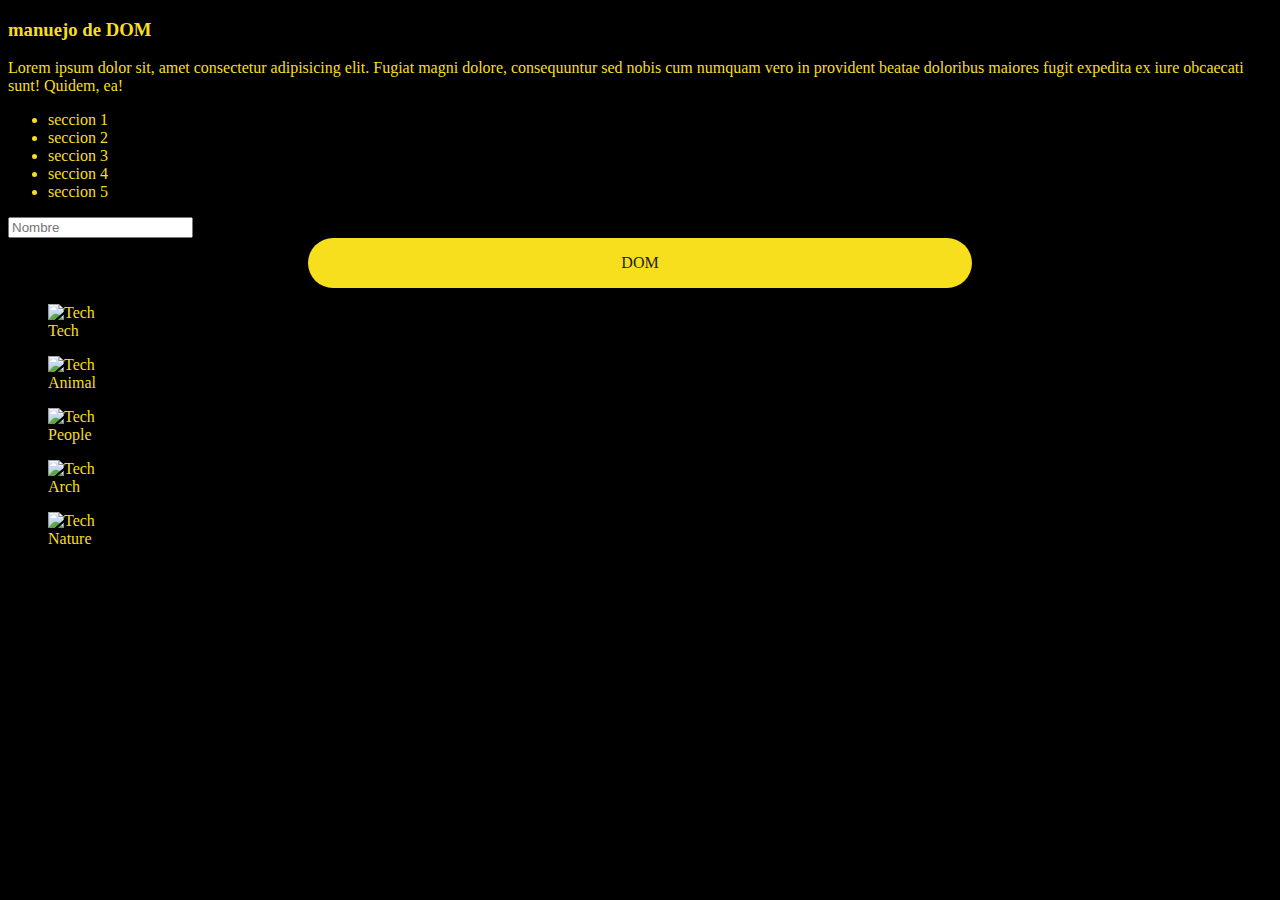
==== dom.html @ 1db93970 "quedamos por el video 64 el proximo en ver es el 65" ====
<!DOCTYPE html>
<html lang="en">
<head>
  <meta charset="UTF-8">
  <meta http-equiv="X-UA-Compatible" content="IE=edge">
  <meta name="viewport" content="width=device-width, initial-scale=1.0">
  <title>manejo de DOM</title>
  <style>
    :root{
      --yellow-color: #f7df1e;
      --dark-color: #222;
    }
  </style>
</head>
<body>

  <h3>
    manuejo de DOM
  </h3>
  <p id="que-es">
    Lorem ipsum dolor sit, amet consectetur adipisicing elit. Fugiat magni dolore, consequuntur sed nobis cum numquam vero in provident beatae doloribus maiores fugit expedita ex iure obcaecati sunt! Quidem, ea!
  </p>
  <nav id="menu">
    <ul>
      <li> <a href="#"></a> seccion 1 </li>
      <li> <a href="#"></a> seccion 2 </li>
      <li> <a href="#"></a> seccion 3 </li>
      <li> <a href="#"></a> seccion 4 </li>
      <li> <a href="#"></a> seccion 5 </li>
    </ul>
  </nav>
  <input type="text" name="nombre" placeholder="Nombre">

  <a style="background-color: #f7df1e; color: #222;" href="./dom.html" class = "link-dom" data-id="1">DOM </a>


  <section class="cards">
    <figure class="card">
      <img src="https://placeimg.com/200/200/tech" alt="Tech">
      <figcaption>Tech</figcaption>
    </figure>

    <figure class="card">
      <img src="https://placeimg.com/200/200/Animals" alt="Tech">
      <figcaption>Animal</figcaption>
    </figure>

    <figure class="card">
      <img src="https://placeimg.com/200/200/people" alt="Tech">
      <figcaption>People</figcaption>
    </figure>

    <figure class="card">
      <img src="https://placeimg.com/200/200/arch" alt="Tech">
      <figcaption>Arch</figcaption>
    </figure>

    <figure class="card">
      <img src="https://placeimg.com/200/200/Nature" alt="Tech">
      <figcaption>Nature</figcaption>
    </figure>
  </section>

  <script src="./dom.js"></script>
</body>
</html>
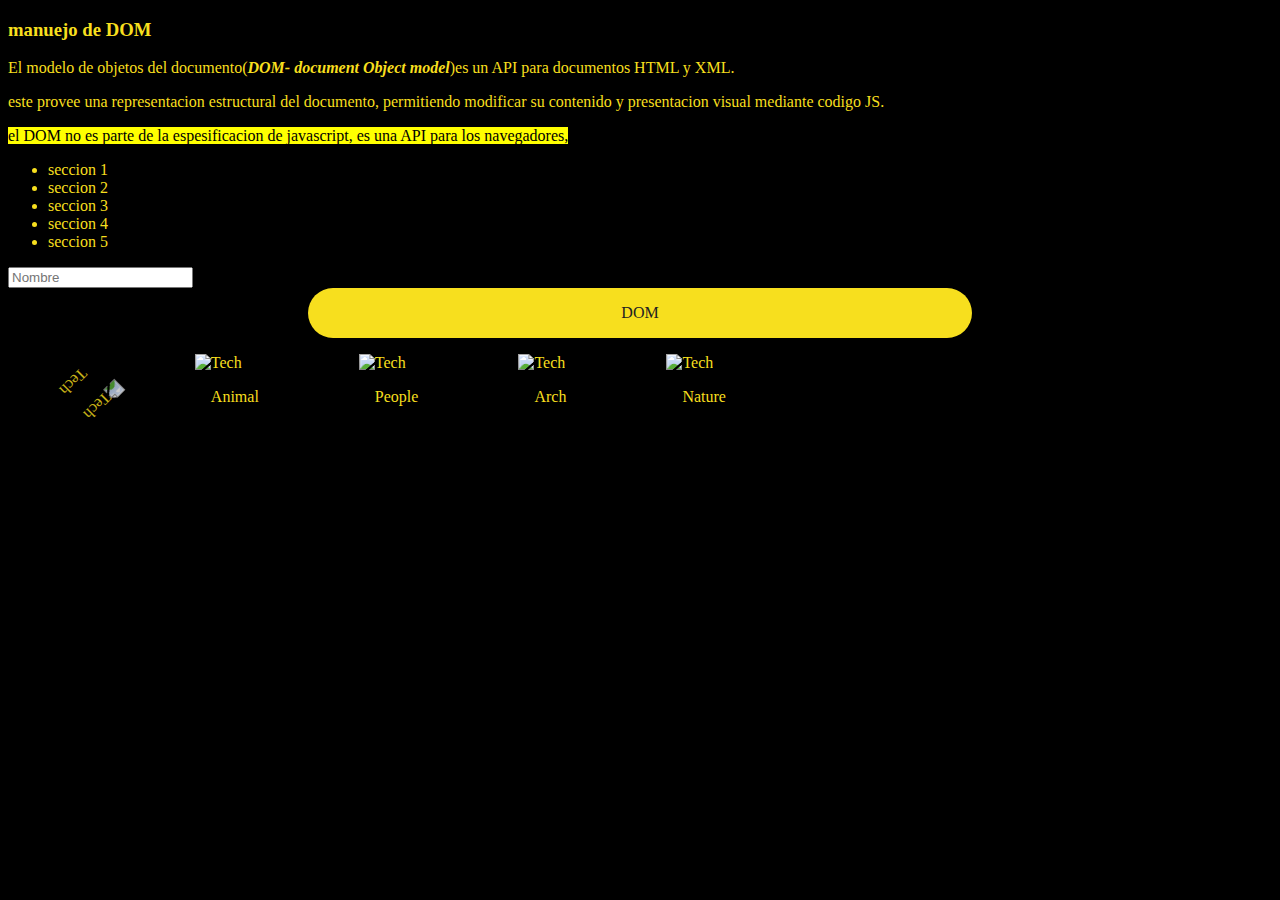
==== commit a066de60: "quedamos por el video 66 el proximo video en ver es el 67 que es traversing" ====
--- a/dom.html
+++ b/dom.html
@@ -9,6 +9,26 @@
     :root{
       --yellow-color: #f7df1e;
       --dark-color: #222;
+    }
+    .card{
+      display: inline-block;
+      background-color: var(--dark-color);
+      color: var(--yellow-color);
+    }
+    .card figcaption{
+      padding: 1rem;
+    }
+    .rotate-45{
+      transform: rotate(45deg);
+    }
+    .rotate-135{
+      transform: rotate(135deg);
+    }
+    .opacity-80{
+      opacity: .8;
+    }
+    .serpia{
+      filter: sepia(1);
     }
   </style>
 </head>
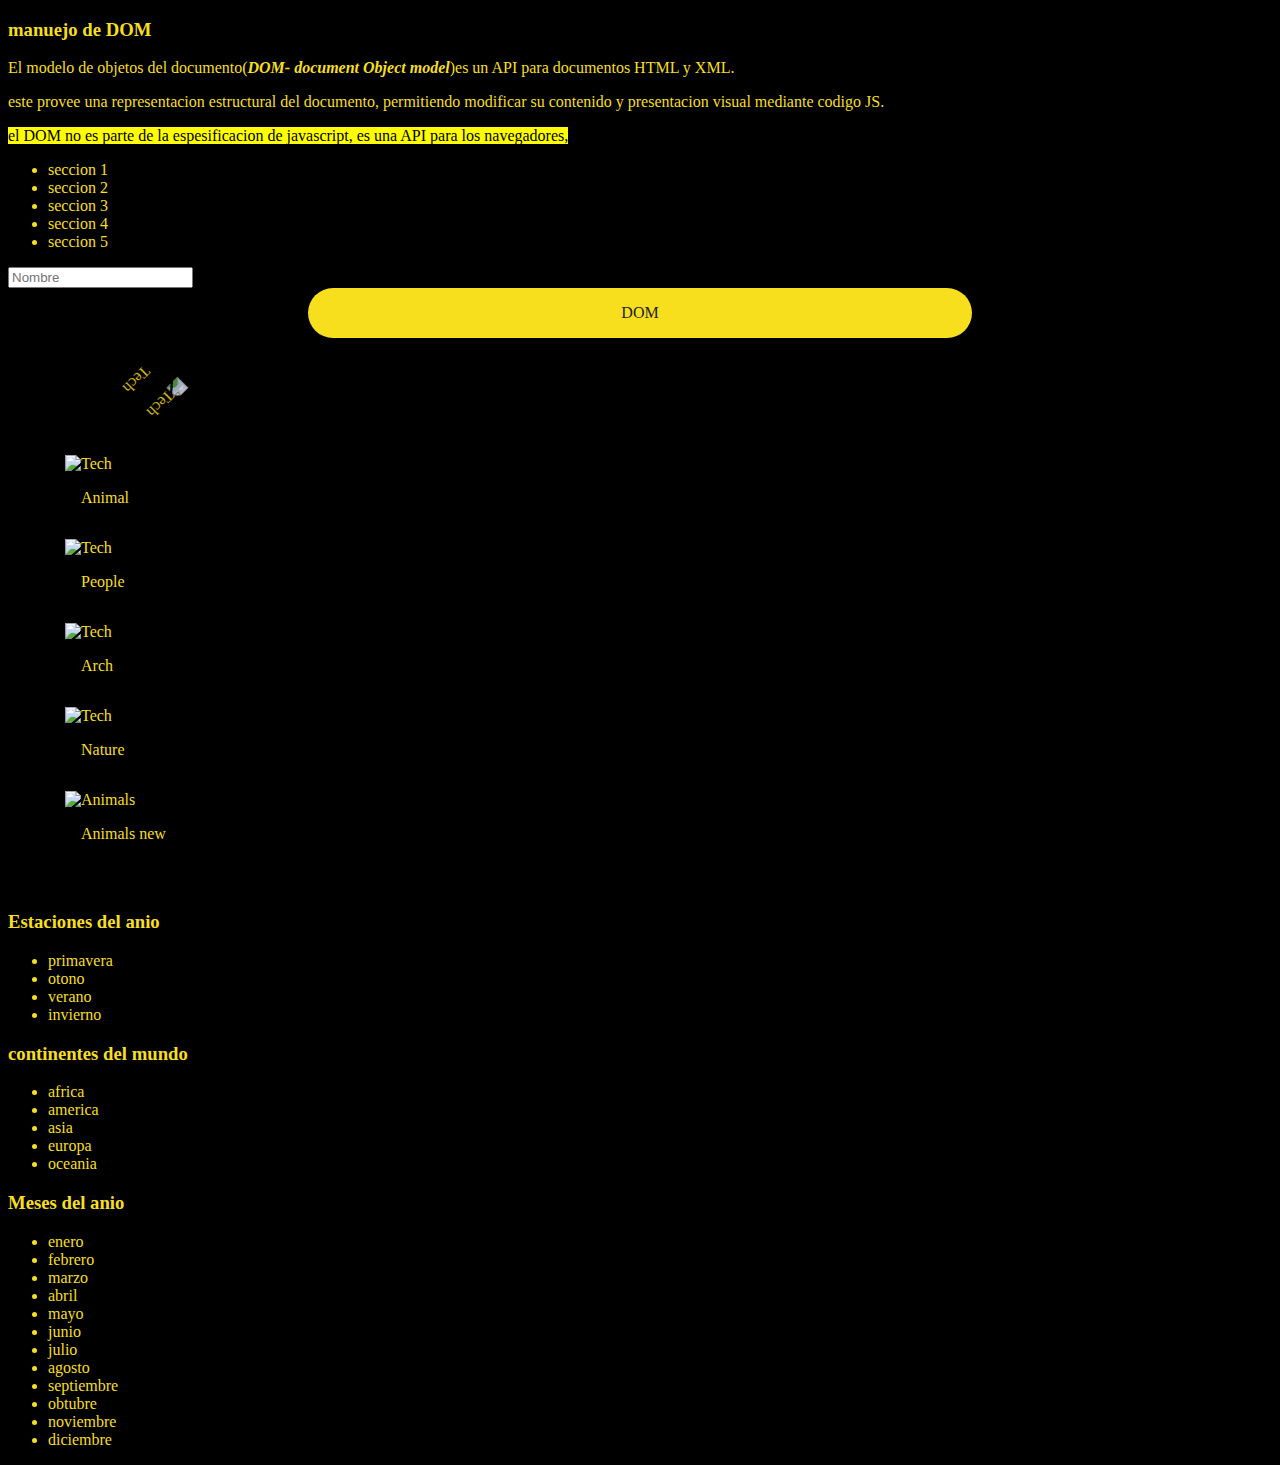
==== commit 255aaa88: "quedamos por el video 69 el proximo en ver es el mismo 69" ====
--- a/dom.html
+++ b/dom.html
@@ -10,10 +10,12 @@
       --yellow-color: #f7df1e;
       --dark-color: #222;
     }
-    .card{
+    .cards{
       display: inline-block;
       background-color: var(--dark-color);
       color: var(--yellow-color);
+      border: thin solid var(--dark-color);
+      padding: 1rem;
     }
     .card figcaption{
       padding: 1rem;
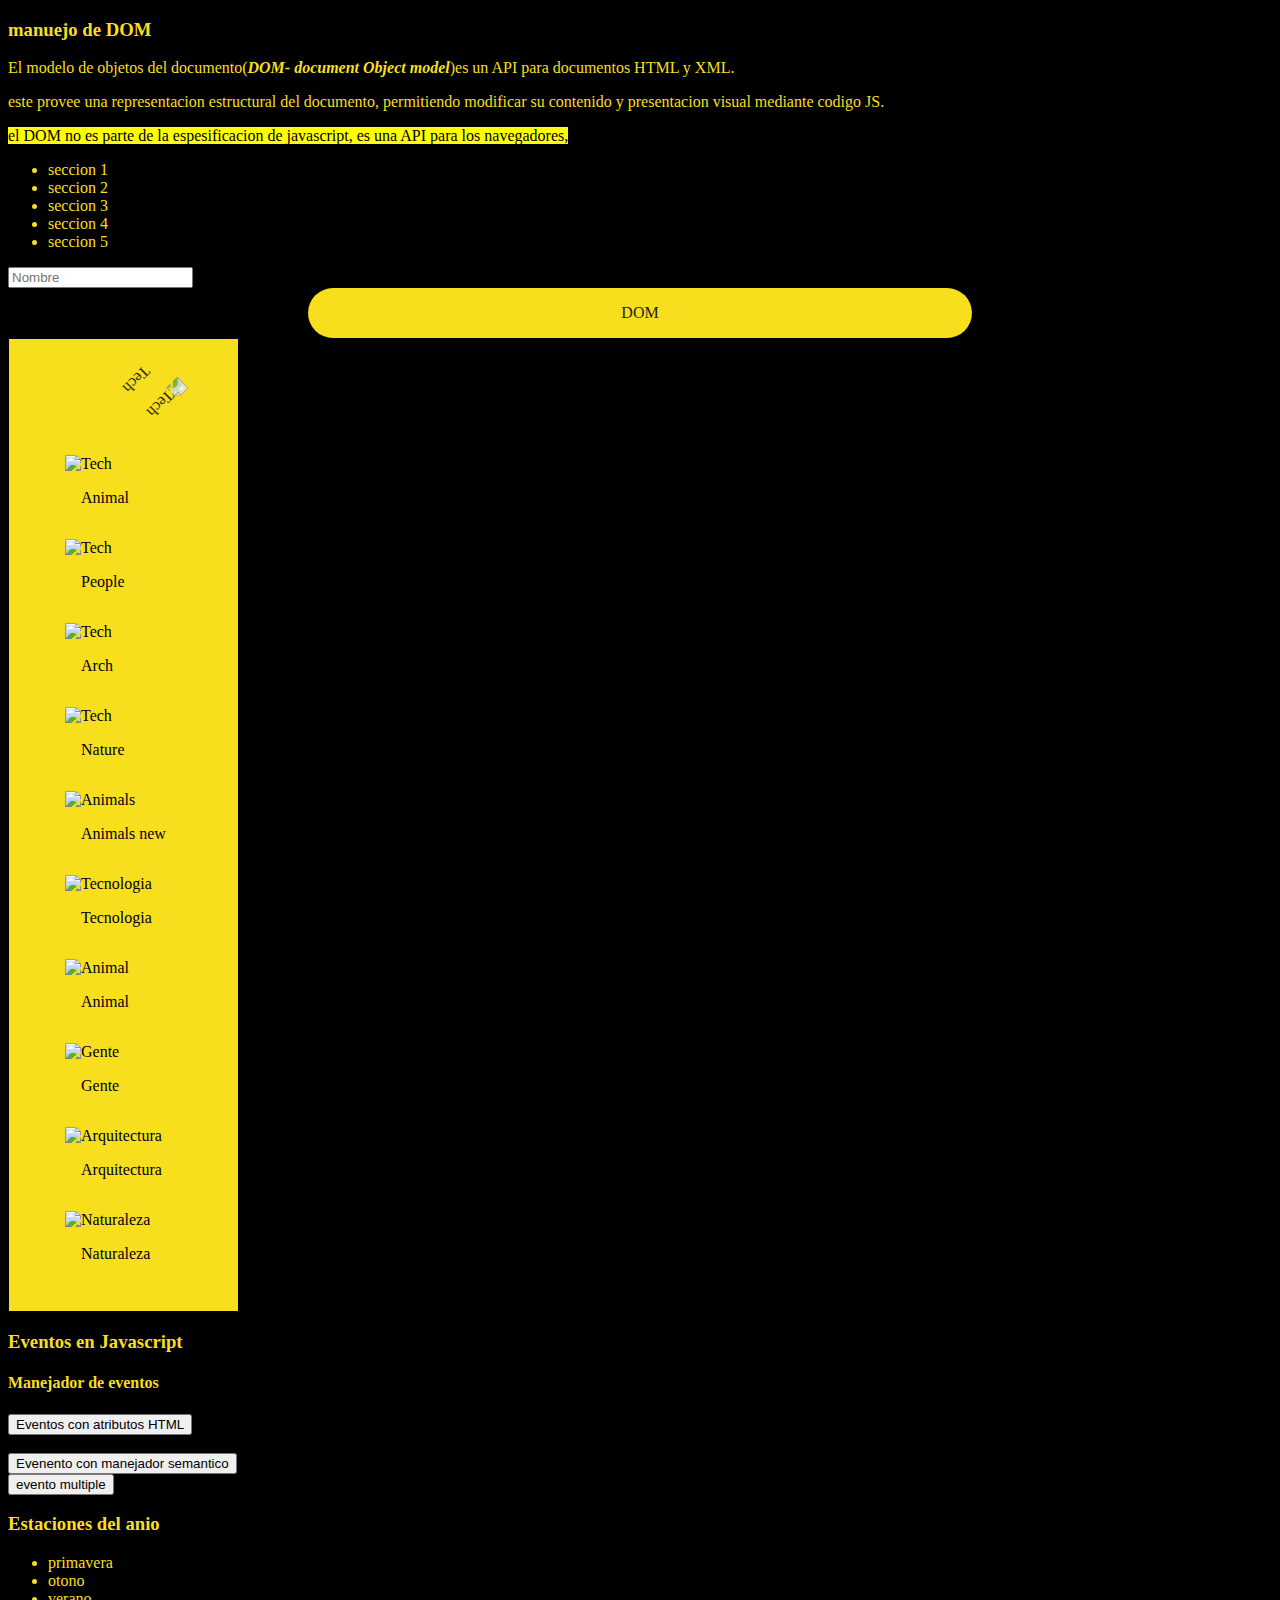
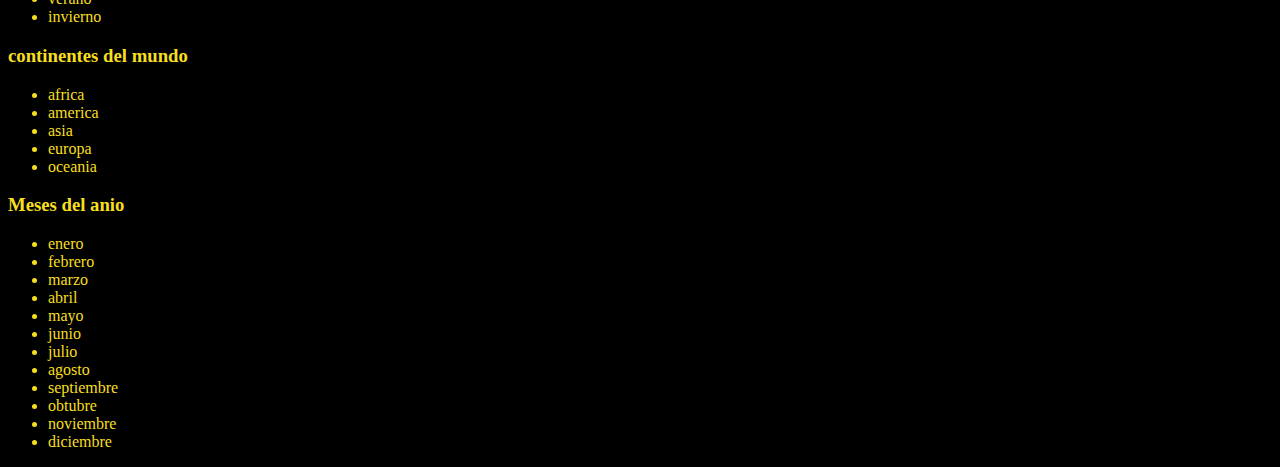
==== commit 7050310f: "quedamos por el video 72 el proximo es el 73" ====
--- a/dom.html
+++ b/dom.html
@@ -12,8 +12,8 @@
     }
     .cards{
       display: inline-block;
-      background-color: var(--dark-color);
-      color: var(--yellow-color);
+      background-color: var(--yellow-color);
+      color: var(--dark-color);
       border: thin solid var(--dark-color);
       padding: 1rem;
     }
@@ -82,6 +82,25 @@
       <figcaption>Nature</figcaption>
     </figure>
   </section>
+  
+  <template id="template-card">
+    <figure class="card">
+      <img>
+      <figcaption></figcaption>
+    </figure>
+  </template>
+
+
+  <h3>Eventos en Javascript</h3>
+  <h4>Manejador de eventos</h4>
+
+  <button onclick="holaMundo()">Eventos con atributos HTML</button>
+  <br><br>
+
+  <button id="evento-2">Evenento con manejador semantico </button>
+  <br>
+
+  <button id="evento-multiple">evento multiple </button>
 
   <script src="./dom.js"></script>
 </body>
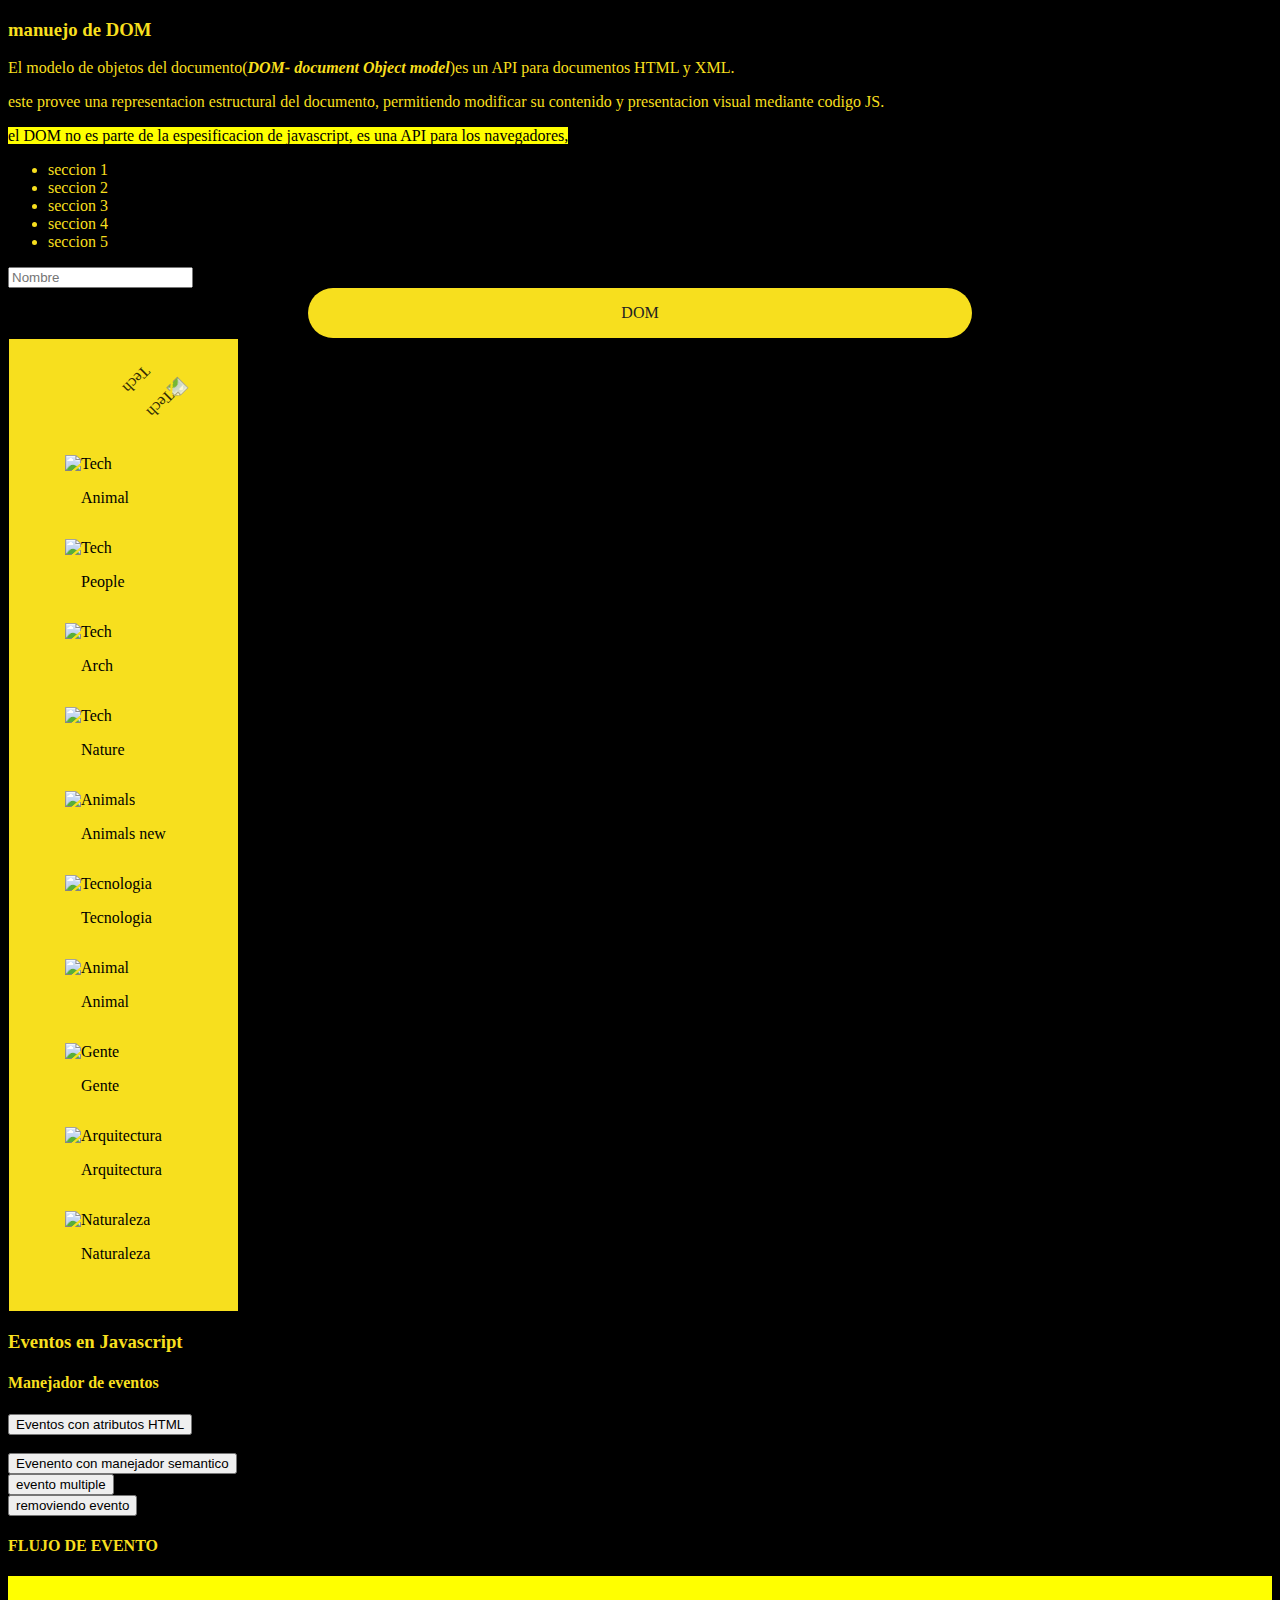
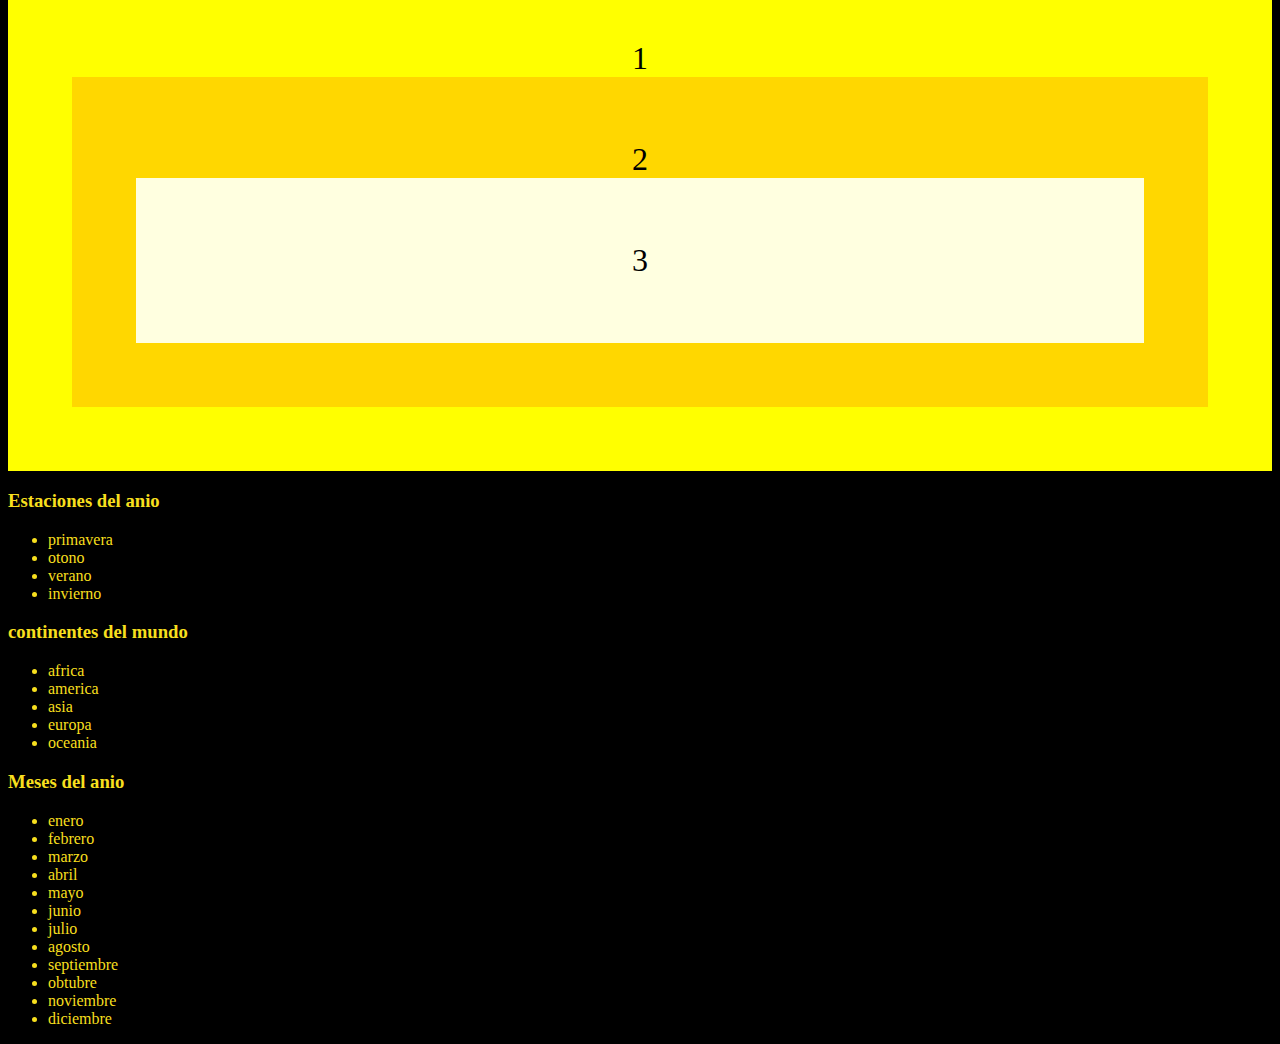
==== commit b0484cb4: "quedamos por el video 74 el proximo video en ver es el 75" ====
--- a/dom.html
+++ b/dom.html
@@ -31,6 +31,21 @@
     }
     .serpia{
       filter: sepia(1);
+    }
+    .eventos-flujo div{
+      padding: 4rem;
+      font-size: 2rem;
+      text-align: center;
+      color:  black;
+    }
+    .uno{
+      background-color: yellow;
+    }
+    .dos{
+      background-color: gold;
+    }
+    .tres{
+      background-color: lightyellow;
     }
   </style>
 </head>
@@ -101,6 +116,21 @@
   <br>
 
   <button id="evento-multiple">evento multiple </button>
+  <br>
+  <button id="evento-remover"> removiendo evento </button>
+
+  <h4>FLUJO DE EVENTO</h4>
+  <section class="eventos-flujo">
+    <div class="uno">
+      1
+      <div class="dos">
+        2
+        <div class="tres">
+          3
+        </div>
+      </div>
+    </div>
+  </section>
 
   <script src="./dom.js"></script>
 </body>
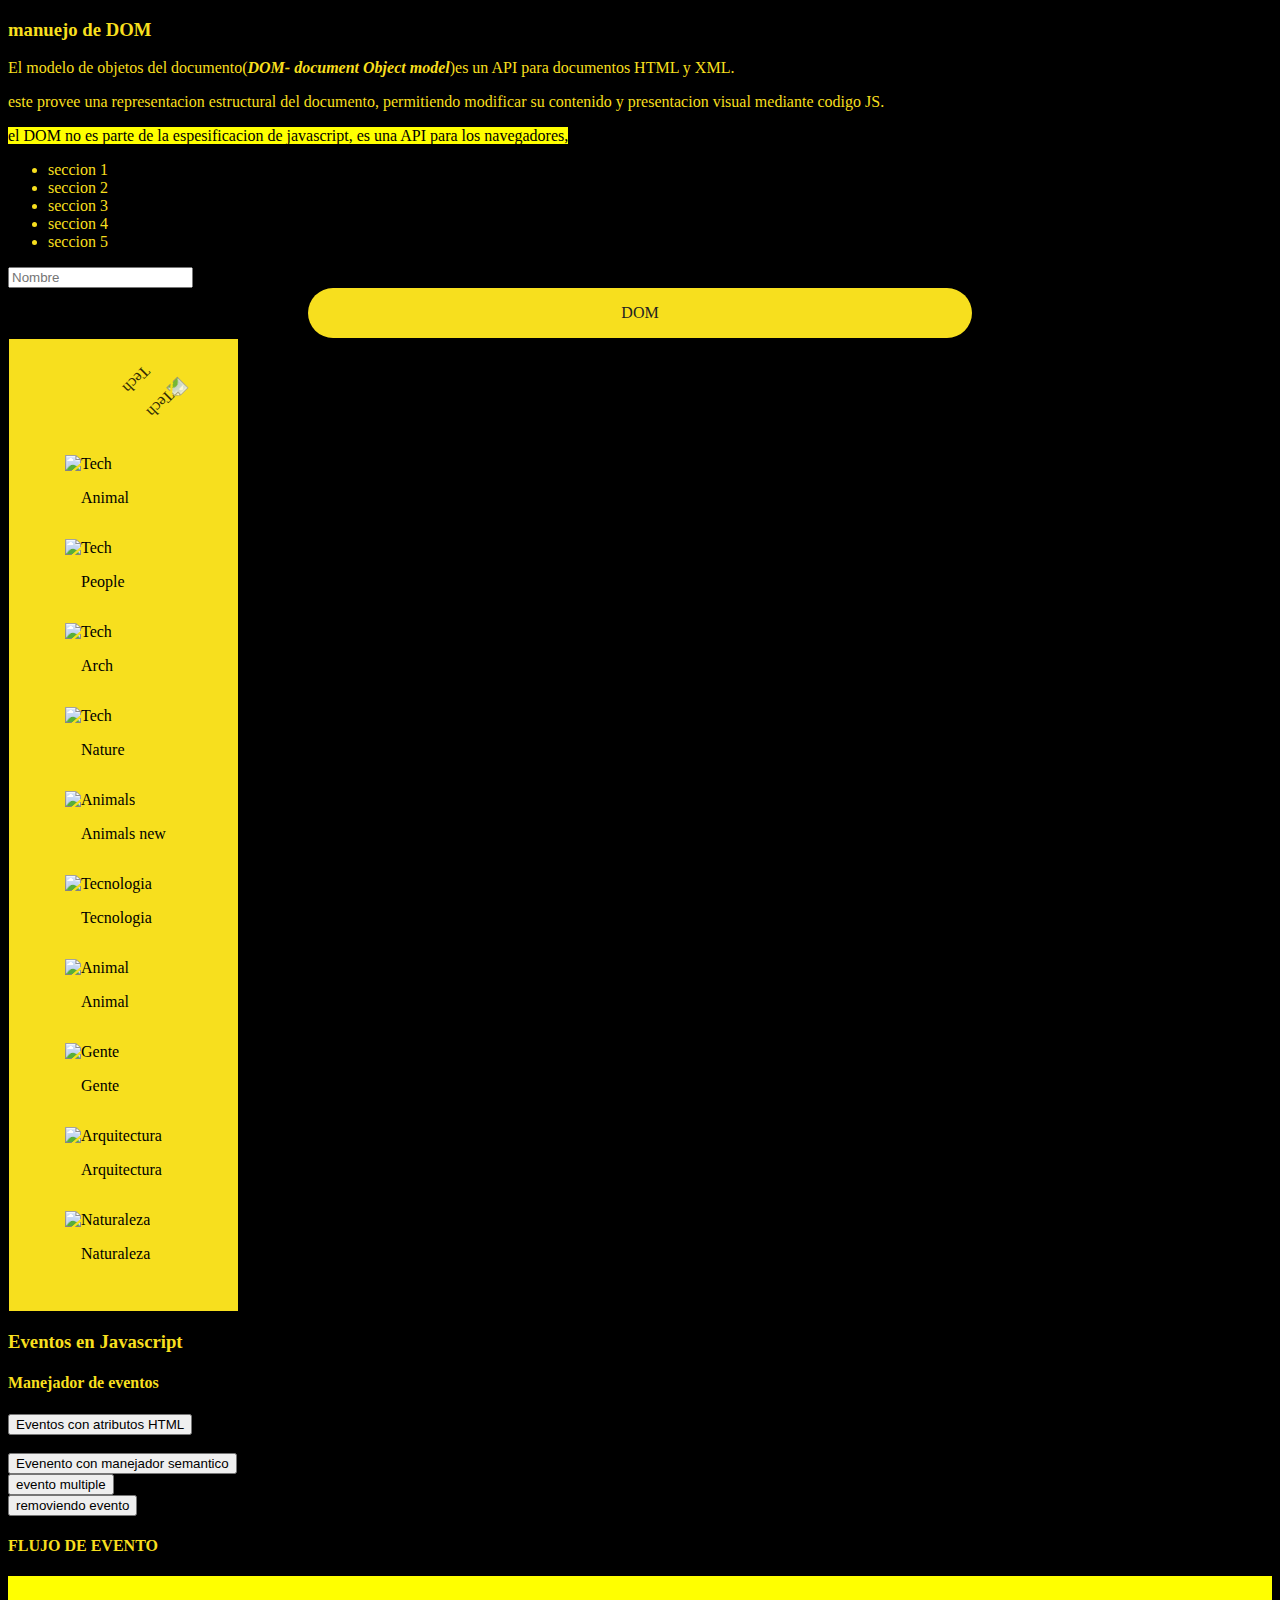
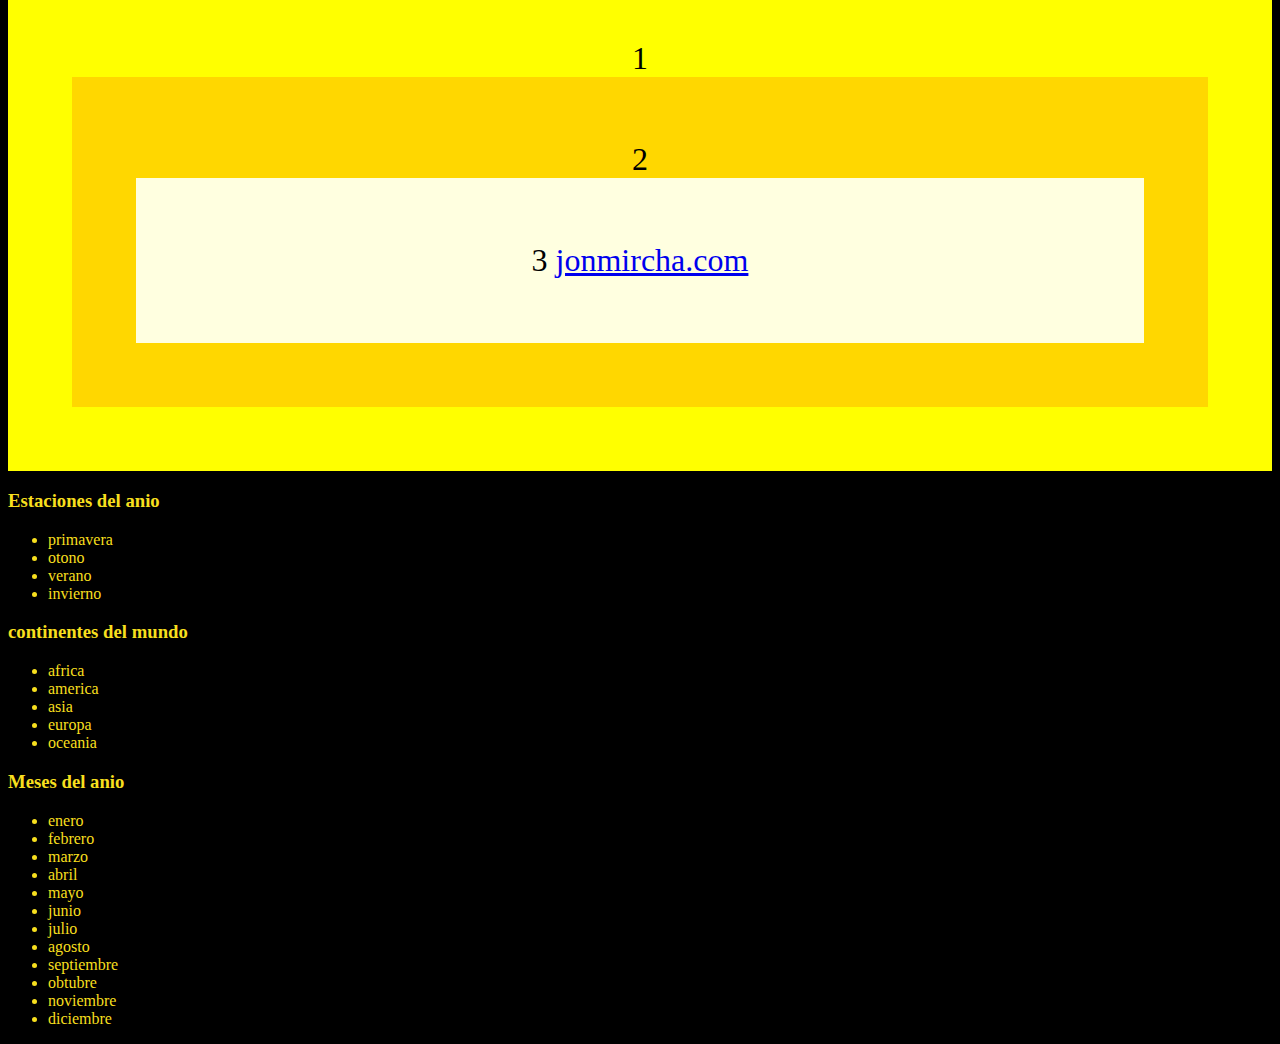
==== commit ac48e0cc: "quedamos por el video 75 el proximo en ver es el 76" ====
--- a/dom.html
+++ b/dom.html
@@ -127,6 +127,7 @@
         2
         <div class="tres">
           3
+          <a href="https://jonmircha.com" target="_blank" rel="nooopener">jonmircha.com</a>
         </div>
       </div>
     </div>
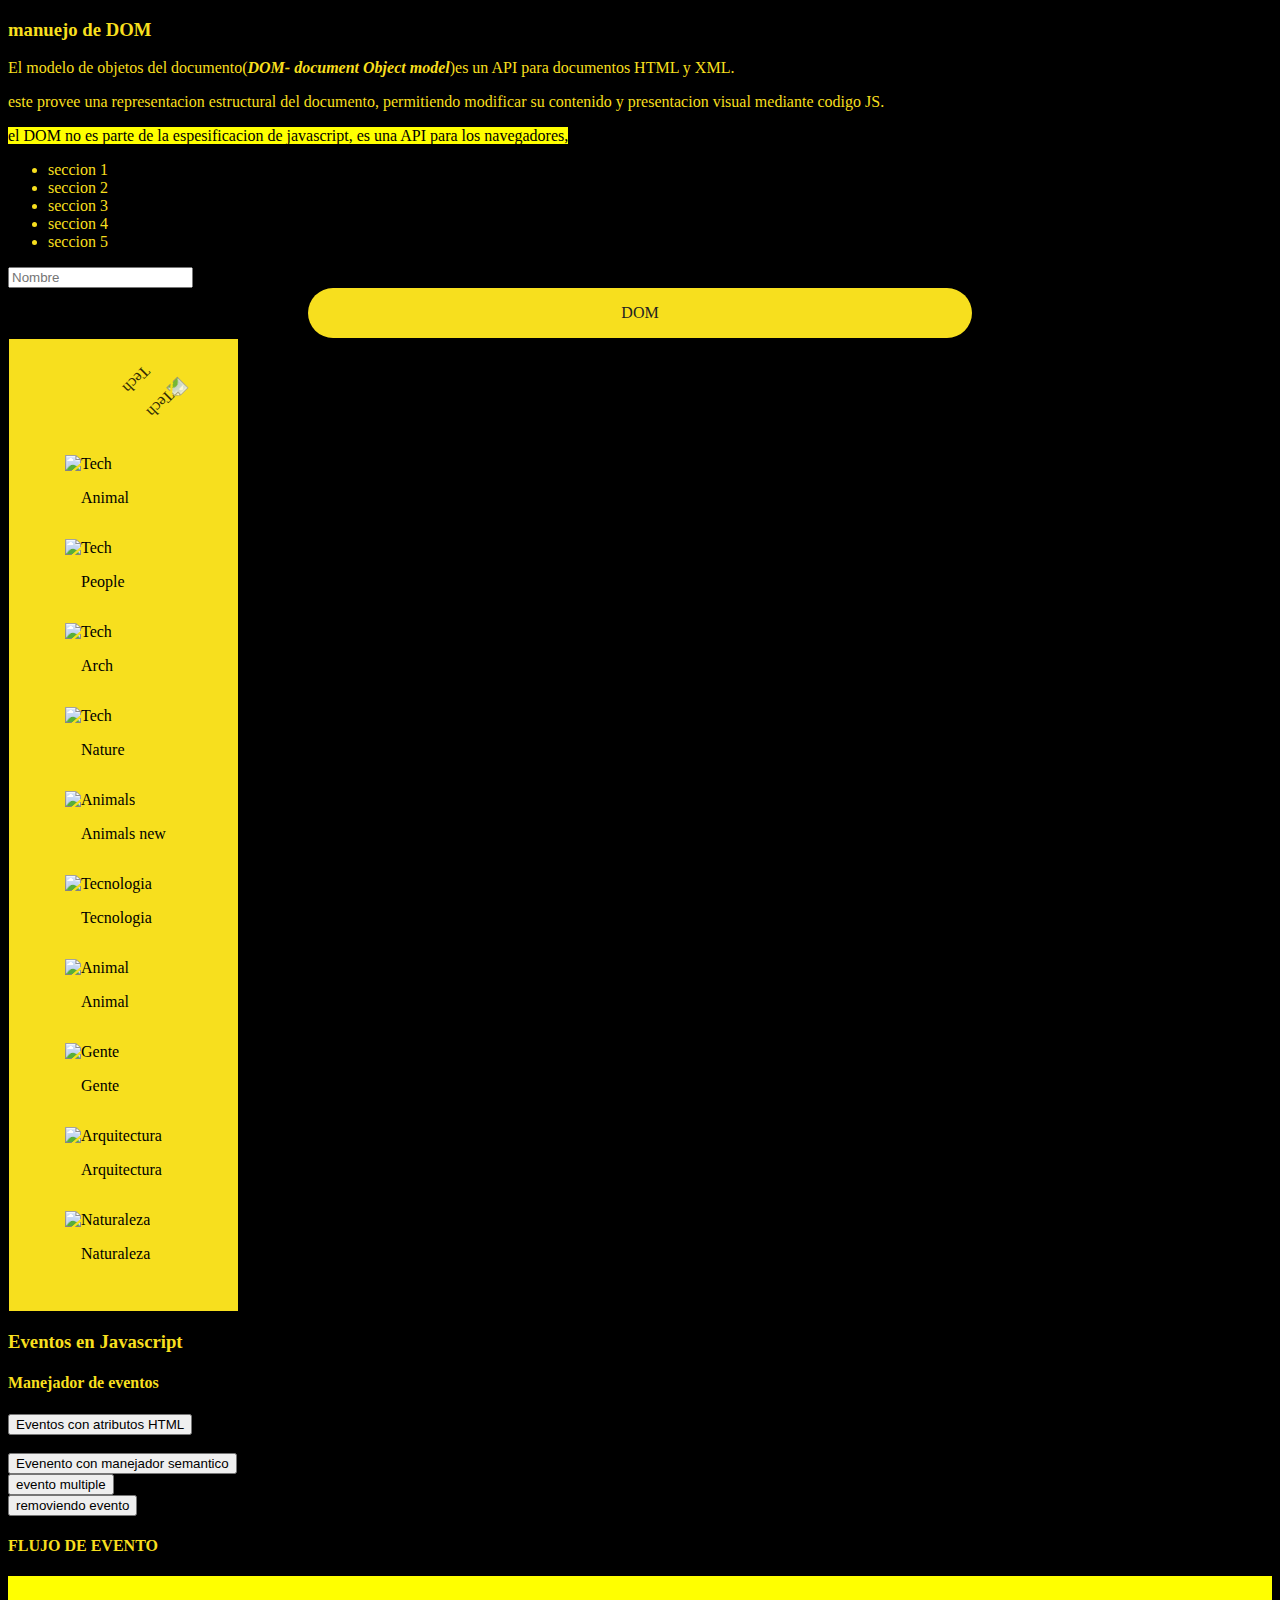
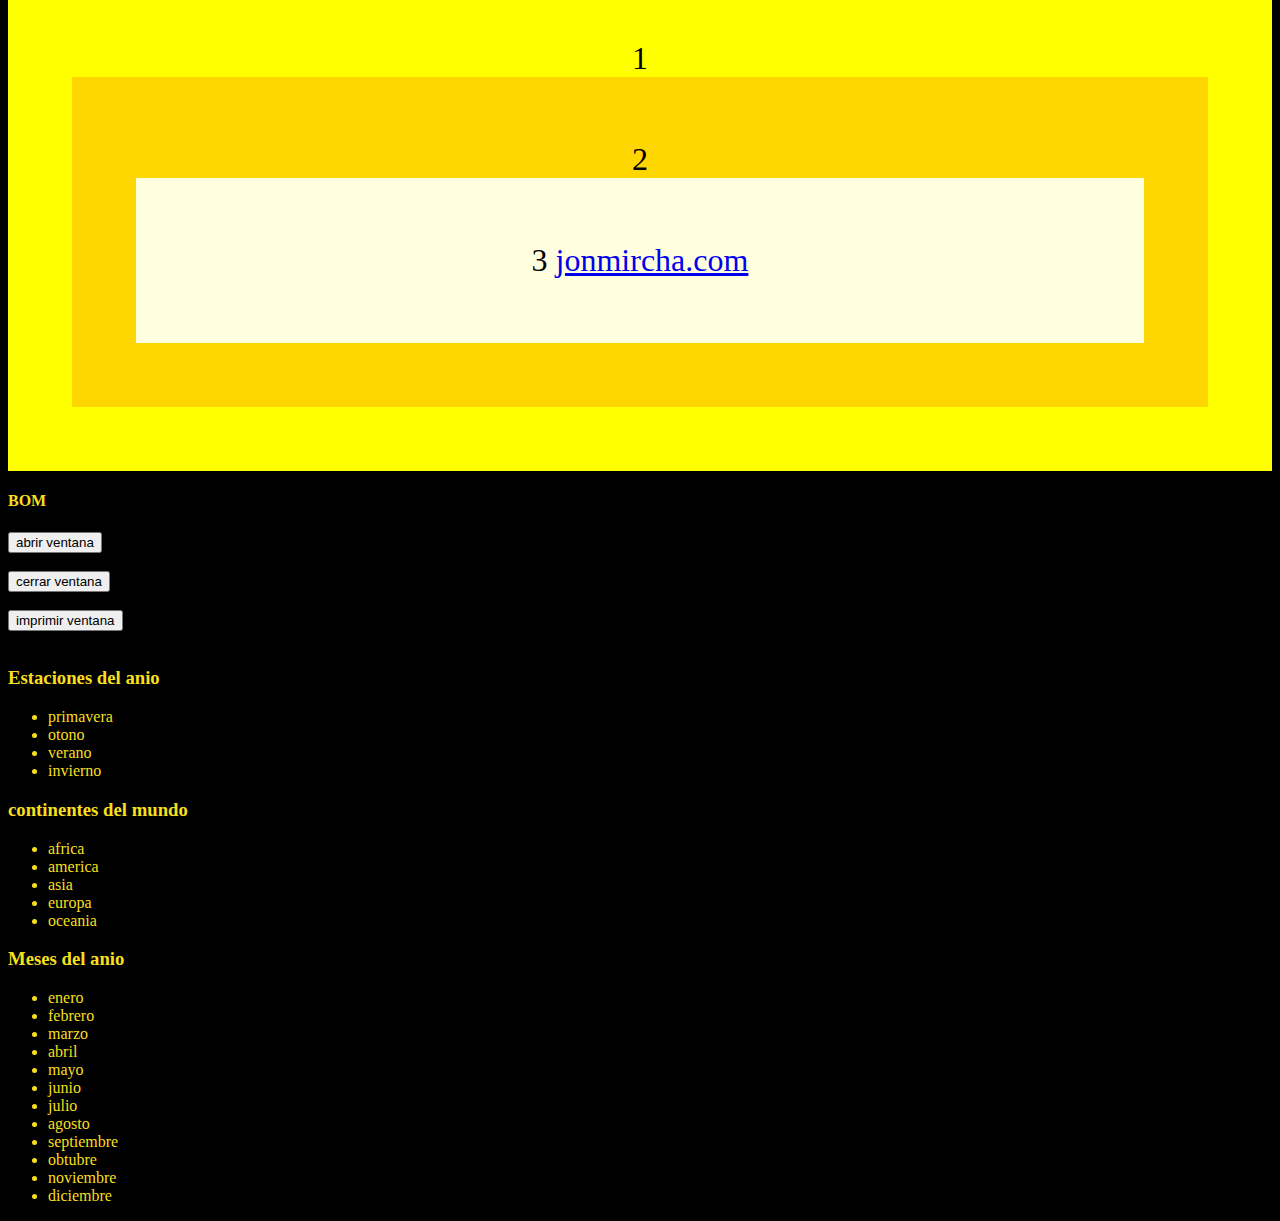
==== commit 9b281e13: "por favor repetir desde el video 76 y entender este es delegacion de eventos y por el ejercicios de " ====
--- a/dom.html
+++ b/dom.html
@@ -133,6 +133,13 @@
     </div>
   </section>
 
+  <h4>BOM</h4>
+  <button id="abrir-ventana">abrir ventana</button>
+  <br><br>
+  <button id="cerrar-ventana"> cerrar ventana</button>
+  <br><br>
+  <button id="imprimir-ventana"> imprimir ventana</button>
+  <br><br>
   <script src="./dom.js"></script>
 </body>
 </html>